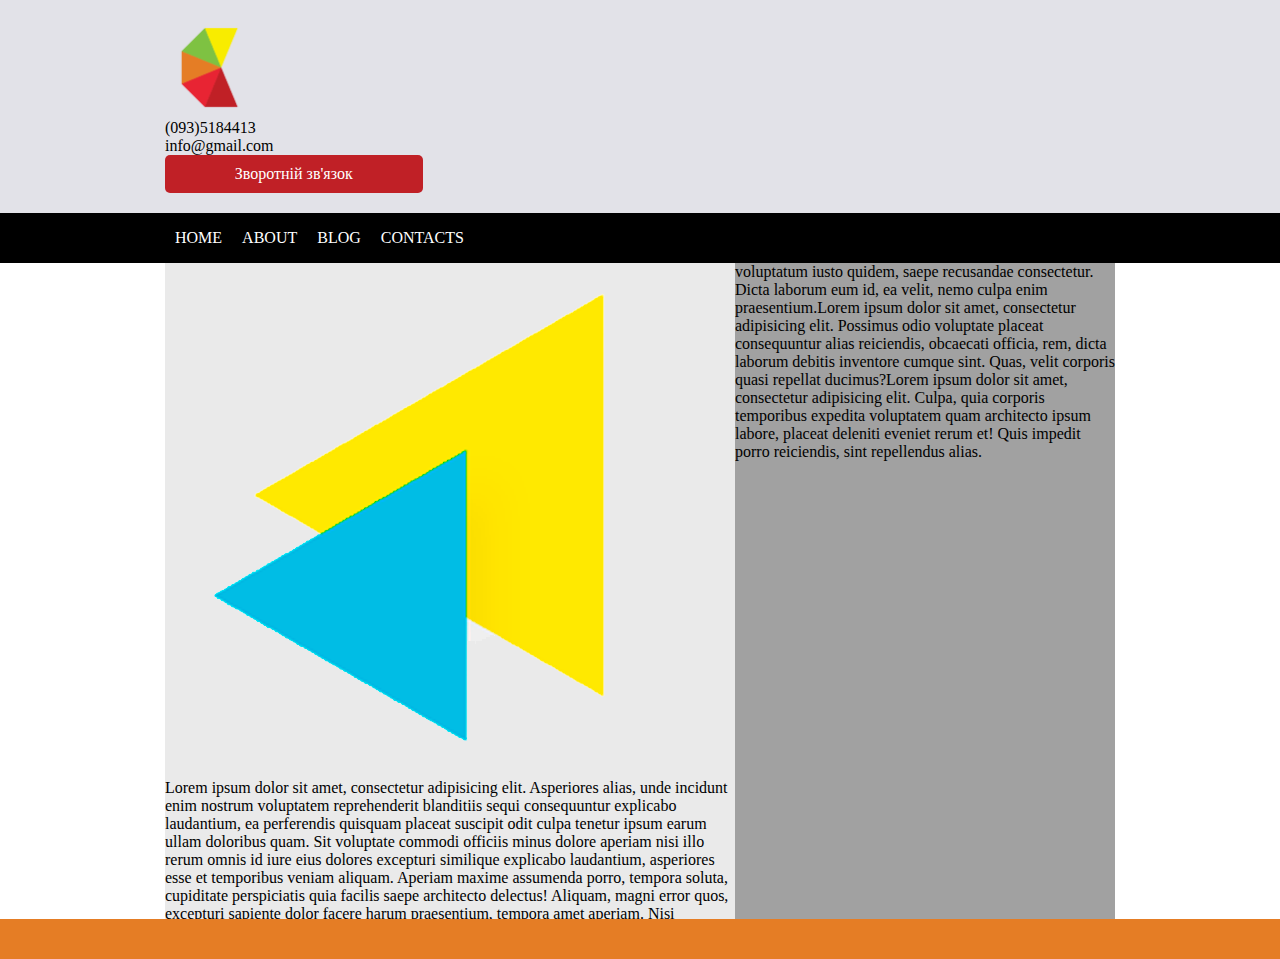
==== Less 8/index.html @ a5d0f2af "less8" ====
<!DOCTYPE html>
<html>
<head>
    <meta charset="UTF-8">
    <title>homework8</title>
    <link href="style.css" rel="stylesheet">
</head>
<body>
  <div class="main">
       <header class="header">
          <div class="container">
               <a href="/" class="logo"><img src="img/logo.png" alt="logo"></a>
               <a href="tel:+380935184413" class="tel">(093)5184413</a>
               <a href="mail:info@gmail.com" class="email">info@gmail.com</a>
               <a href="#" class="button">Зворотній зв'язок</a>
               
           </div>
       </header> 
<!--                     END HEADER                       -->
       <nav class="nav">
           <div class="container">
               <ul class="menu">
                   <li class="item-menu"><a href="#" class="amenu">home</a></li>
                   <li class="item-menu"><a href="#" class="amenu">about</a></li>
                   <li class="item-menu"><a href="#" class="amenu">blog</a></li>
                   <li class="item-menu"><a href="#" class="amenu">contacts</a></li>
               </ul>
               <div class="clear"></div>
           </div>
       </nav>
       <!--                     END NAVIGATOR                       -->
       <div class="container">
         <section class="wrapper-flex">
          <section class="block1">
           <div class="img_2"><img src="img/img_2.png" alt="color"></div>
           <div class="text">
               Lorem ipsum dolor sit amet, consectetur adipisicing elit. Asperiores alias, unde incidunt enim nostrum voluptatem reprehenderit blanditiis sequi consequuntur explicabo laudantium, ea perferendis quisquam placeat suscipit odit culpa tenetur ipsum earum ullam doloribus quam. Sit voluptate commodi officiis minus dolore aperiam nisi illo rerum omnis id iure eius dolores excepturi similique explicabo laudantium, asperiores esse et temporibus veniam aliquam. Aperiam maxime assumenda porro, tempora soluta, cupiditate perspiciatis quia facilis saepe architecto delectus! Aliquam, magni error quos, excepturi sapiente dolor facere harum praesentium, tempora amet aperiam. Nisi possimus culpa laborum, numquam sunt doloremque tempora commodi sint reiciendis alias quae quisquam eligendi!
           </div>
       </section>
       <sidebar class="sidebar">
          voluptatum iusto quidem, saepe recusandae consectetur. Dicta laborum eum id, ea velit, nemo culpa enim praesentium.Lorem ipsum dolor sit amet, consectetur adipisicing elit. Possimus odio voluptate placeat consequuntur alias reiciendis, obcaecati officia, rem, dicta laborum debitis inventore cumque sint. Quas, velit corporis quasi repellat ducimus?Lorem ipsum dolor sit amet, consectetur adipisicing elit. Culpa, quia corporis temporibus expedita voluptatem quam architecto ipsum labore, placeat deleniti eveniet rerum et! Quis impedit porro reiciendis, sint repellendus alias.
       </sidebar>
       </section>
       </div>
       <footer class="footer">
           
       </footer>
   </div>
</body>
</html>
---- Less 8/style.css ----
*{
    margin: 0;
    padding: 0;
}
html, body{
    height: 100%;
    padding: 0;
    margin: 0;
}
.main{
    position: relative;
    
}
a{
    text-decoration: none;
    display: block;
    color: black;
} 
.header{
    background: #e2e2e8;
    padding: 20px 0px;
}
.container{
    width: 950px;
    margin: 0 auto;
}
.logo img{
    width: 10%;
}
.button{
    width: 25%;
    border-radius: 5px;
    background: #c02026;
    outline: none;
    color: #fff;
    padding: 10px;
    text-align: center;
}
.button:hover{
    color: #fcfcfc;
    background: #e82433;
}
.clear{
    clear: both;
}

/*           END HEADER           */

.nav{
    background: #000;
}
.nav ul.menu li{
    float: left;
    padding: 10px;
    list-style: none;
    text-transform: uppercase;
}
.nav ul.menu li a{
    color: #fff;
    line-height: 30px;
}
.nav ul.menu li:active{
    color: #fff;
    background: #c02026;
    padding: 10px;
}
.nav ul.menu li:hover{
    color: #fff;
    background: #c02026;
    padding: 10px;
}




.wrapper-flex{
    display: flex;
    flex-wrap: nowrap;
    justify-content: center;
}
.sidebar{
    width: 40%;
    background: #a1a1a1;
}
.block1{
    width: 60%;
    background: #eaeaea;
}




.footer{
    position: absolute;
    left: 0;
    bottom: 0;
    width: 100%;
    background: #e57d25;
    padding: 20px 0;
    
}
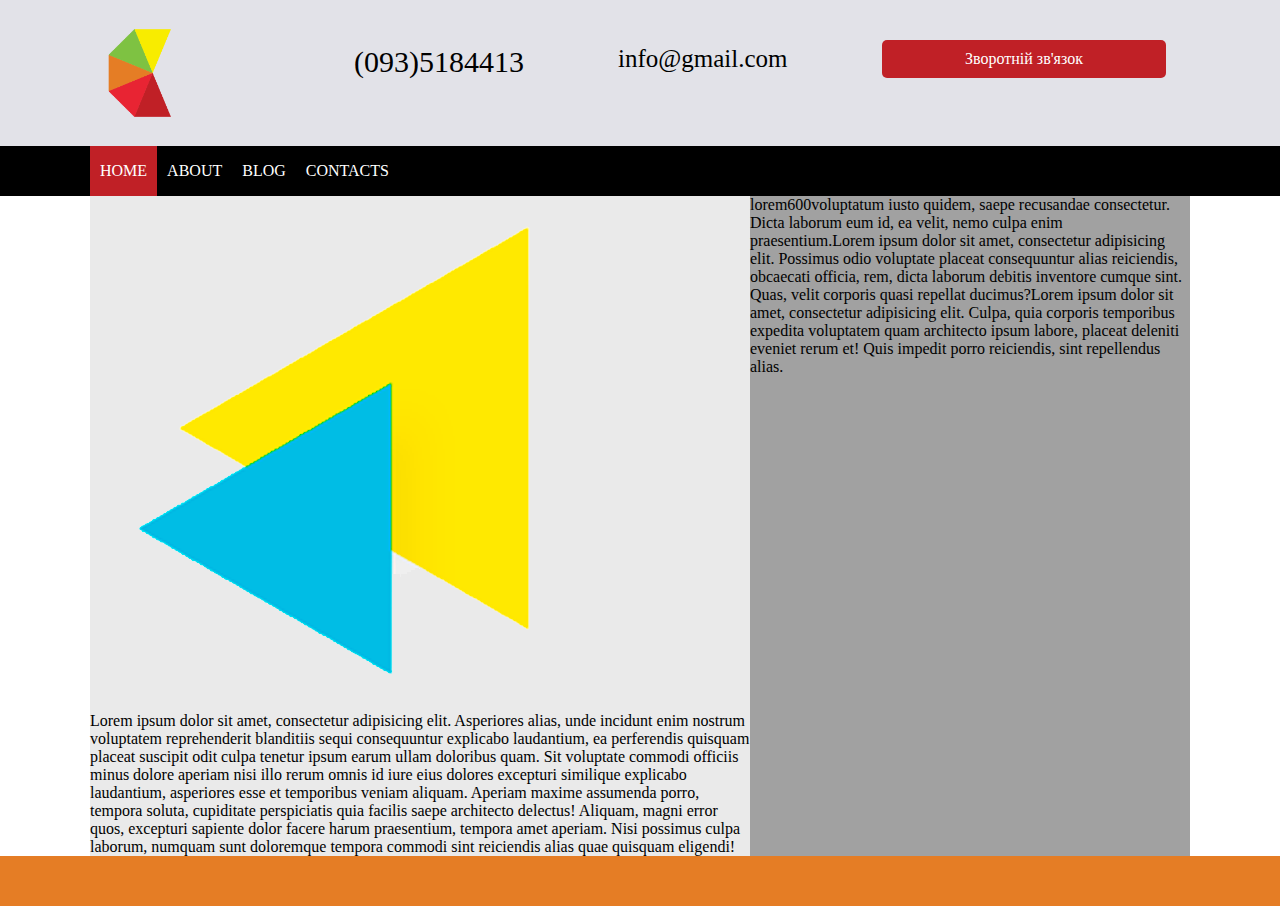
==== commit 2eab108f: "footer" ====
--- a/Less 8/index.html
+++ b/Less 8/index.html
@@ -6,21 +6,22 @@
     <link href="style.css" rel="stylesheet">
 </head>
 <body>
-  <div class="main">
+    <div class="wrapper">
+      <div class="main">
        <header class="header">
           <div class="container">
-               <a href="/" class="logo"><img src="img/logo.png" alt="logo"></a>
-               <a href="tel:+380935184413" class="tel">(093)5184413</a>
-               <a href="mail:info@gmail.com" class="email">info@gmail.com</a>
-               <a href="#" class="button">Зворотній зв'язок</a>
-               
+               <a href="/" class="logo fl"><img src="img/logo.png" alt="logo"></a>
+               <a href="tel:+380935184413" class="tel fl">(093)5184413</a>
+               <a href="mail:info@gmail.com" class="email fl">info@gmail.com</a>
+               <a href="#" class="button fl">Зворотній зв'язок</a>
+               <div class="clear"></div>
            </div>
        </header> 
 <!--                     END HEADER                       -->
        <nav class="nav">
            <div class="container">
                <ul class="menu">
-                   <li class="item-menu"><a href="#" class="amenu">home</a></li>
+                   <li class="item-menu active"><a href="#" class="amenu">home</a></li>
                    <li class="item-menu"><a href="#" class="amenu">about</a></li>
                    <li class="item-menu"><a href="#" class="amenu">blog</a></li>
                    <li class="item-menu"><a href="#" class="amenu">contacts</a></li>
@@ -38,12 +39,13 @@
            </div>
        </section>
        <sidebar class="sidebar">
-          voluptatum iusto quidem, saepe recusandae consectetur. Dicta laborum eum id, ea velit, nemo culpa enim praesentium.Lorem ipsum dolor sit amet, consectetur adipisicing elit. Possimus odio voluptate placeat consequuntur alias reiciendis, obcaecati officia, rem, dicta laborum debitis inventore cumque sint. Quas, velit corporis quasi repellat ducimus?Lorem ipsum dolor sit amet, consectetur adipisicing elit. Culpa, quia corporis temporibus expedita voluptatem quam architecto ipsum labore, placeat deleniti eveniet rerum et! Quis impedit porro reiciendis, sint repellendus alias.
+          lorem600voluptatum iusto quidem, saepe recusandae consectetur. Dicta laborum eum id, ea velit, nemo culpa enim praesentium.Lorem ipsum dolor sit amet, consectetur adipisicing elit. Possimus odio voluptate placeat consequuntur alias reiciendis, obcaecati officia, rem, dicta laborum debitis inventore cumque sint. Quas, velit corporis quasi repellat ducimus?Lorem ipsum dolor sit amet, consectetur adipisicing elit. Culpa, quia corporis temporibus expedita voluptatem quam architecto ipsum labore, placeat deleniti eveniet rerum et! Quis impedit porro reiciendis, sint repellendus alias.
        </sidebar>
        </section>
        </div>
+       </div>
+       <div class="clear-footer"></div>
        <footer class="footer">
-           
        </footer>
    </div>
 </body>
--- a/Less 8/style.css
+++ b/Less 8/style.css
@@ -7,41 +7,65 @@
     padding: 0;
     margin: 0;
 }
-.main{
+.wrapper{
     position: relative;
-    
+    min-height: 100%;
 }
+
 a{
     text-decoration: none;
     display: block;
     color: black;
 } 
+a:hover{
+    color: #fff;
+}
 .header{
     background: #e2e2e8;
     padding: 20px 0px;
 }
 .container{
-    width: 950px;
+    width: 1100px;
     margin: 0 auto;
 }
 .logo img{
-    width: 10%;
+    width: 40%;
+    display: block;
 }
+.header a{
+    width: 24%;
+}
+.fl{
+    float: left;
+}
+.fr{
+    float: right;
+}
+.clear{
+    clear: both;
+}
+.tel{
+    font-size: 30px;
+    margin-top: 25px;
+}
+.email{
+    font-size: 25px;
+    margin-top: 25px;
+}
+
 .button{
-    width: 25%;
     border-radius: 5px;
     background: #c02026;
     outline: none;
     color: #fff;
     padding: 10px;
+    margin-top: 20px;
     text-align: center;
+    width: 100%;
 }
 .button:hover{
     color: #fcfcfc;
     background: #e82433;
-}
-.clear{
-    clear: both;
 }
 
 /*           END HEADER           */
@@ -59,7 +83,7 @@
     color: #fff;
     line-height: 30px;
 }
-.nav ul.menu li:active{
+.nav ul.menu li.active{
     color: #fff;
     background: #c02026;
     padding: 10px;
@@ -89,13 +113,16 @@
 
 
 
-
+.clear-footer{
+    height: 50px;
+    background: pink;
+}
 .footer{
-    position: absolute;
+   position: absolute;
     left: 0;
     bottom: 0;
     width: 100%;
+    height: 50px;
     background: #e57d25;
-    padding: 20px 0;
-    
+
 }